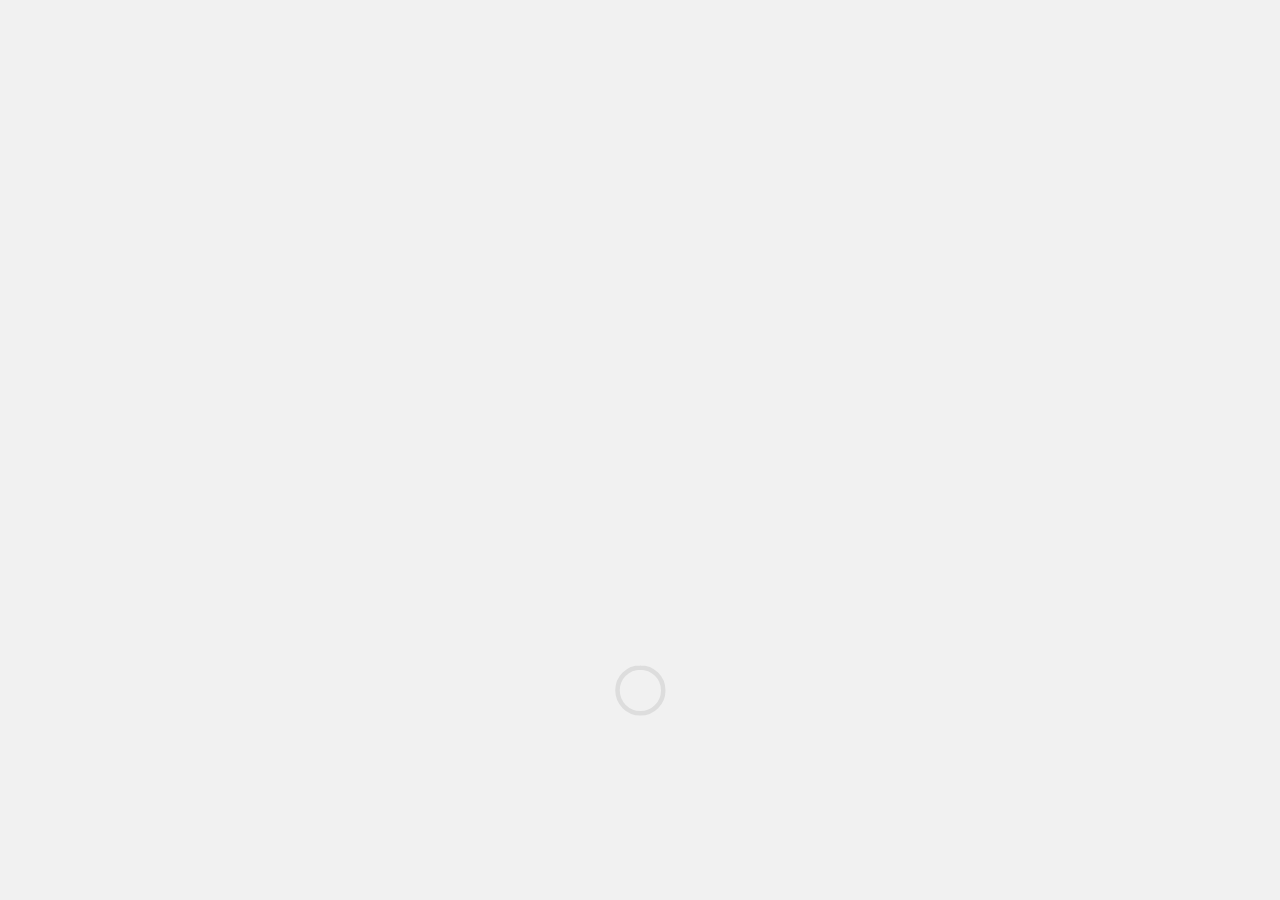
==== index.html @ af45ed01 "as" ====
<!DOCTYPE html>
<html lang="es" class="no-js">
	<head>
		<meta charset="UTF-8" />
		<meta http-equiv="X-UA-Compatible" content="IE=edge"> 
		<meta name="viewport" content="width=device-width, initial-scale=1"> 
		<title>Encuentra al animal</title>
		<link rel="stylesheet" type="text/css" href="css/normalize.css" />
		<link rel="stylesheet" type="text/css" href="css/estilos.css" />
		<link rel="stylesheet" type="text/css" href="css/effect1.css" />
		<script src="js/modernizr.custom.js"></script>
		<script src="script.js"></script>
    	<link rel="stylesheet" href="estilos.css">
	</head>
	<body class="menuAnimales">
		<div id="ip-container" class="ip-container">
			<!-- header -->
			<header class="ip-header">
				<h1 class="ip-logo">
					<svg class="ip-inner" width="100%" height="100%" viewBox="0 0 300 160" preserveAspectRatio="xMidYMin meet" aria-labelledby="logo_title">
                        <defs>
                            <filter id="image">
                              <feImage xlink:href="images/logo.png"/>
                            </filter>
                          </defs>       
                          <rect x="10%" y="10%" width="80%" height="80%" style="filter:url(#image);"/>                 
					</svg>
				</h1>
				<div class="ip-loader">
					<svg class="ip-inner" width="60px" height="60px" viewBox="0 0 80 80">
						<path class="ip-loader-circlebg" d="M40,10C57.351,10,71,23.649,71,40.5S57.351,71,40.5,71 S10,57.351,10,40.5S23.649,10,40.5,10z"/>
						<path id="ip-loader-circle" class="ip-loader-circle" d="M40,10C57.351,10,71,23.649,71,40.5S57.351,71,40.5,71 S10,57.351,10,40.5S23.649,10,40.5,10z"/>
					</svg>
				</div>
			</header>

			<!-- contenido principal -->
			<div class="ip-main">
				<nav class="contenedorenlace">
					<a href="juego.html">
						<button onclick="iniciar()">Jugar</button>
					</a>
					<a href="#">¿Cómo se juega?</a>
                    <a href="#">Puntuación.</a>
				</nav>
                <div class="bg-5">
                    <div class="animated-shadow" data-text="¡Comienza a ">¡Comienza a aprender ahora!</div>
                </div>
			</div>
		</div>
        <!-- contenedor -->
		<script src="js/classie.js"></script>
		<script src="js/pathLoader.js"></script>
		<script src="js/main.js"></script>

	</body>
</html>
---- css/estilos.css ----
*, *:after, *:before { -webkit-box-sizing: border-box; box-sizing: border-box; }
.clearfix:before, .clearfix:after { content: ''; display: table; }
.clearfix:after { clear: both; }

body {
	background: #333;
	color: #fff;
	font-weight: 400;
	font-size: 1em;
	font-family: 'Raleway', Arial, sans-serif;
}

a {
	color: #62eb00;
	text-decoration: none;
	outline: none;
}

/* Menu colores */
.menuAnimales{background:rgb(68, 66, 66)}
.menuAnimales a { color: #ffffff; }

a:hover, a:focus {
	color: rgb(0, 216, 133);
}

section {
	padding: 1em;
	text-align: center;
}

/* Demo Buttons Style */
.contenedorenlace {
	padding: 2em 0 1em;
	font-size: 0.8em;
	text-align: center;
}

.contenedorenlace a {
	display: inline-block;
	margin: 0.5em 0.75em;
	line-height: 1.5;
	outline: none;
	text-decoration: none;
	text-transform: uppercase;
	letter-spacing: 1px;
	font-weight: 700;
}

.contenedorenlace a.current-demo {
	color: inherit;
}

body #cda-remove {
	color: #fff;
}

.bg-5{
	background: transparent;
  }
 
 .animated-shadow {
   color: #ffffff;
   font: normal 100px Varela Round, sans-serif;
   height: 100px;
   left: 0;
   letter-spacing: 5px;
   text-align: center;
   text-transform: uppercase;
   width: 100%;
   animation: move linear 2000ms infinite;
   z-index: 2
 }
 /*Animación para rotar las sombras*/
 @keyframes move {
   0% {
	 text-shadow:
	   4px -4px 0 #da0641,
	   3px -3px 0 #da0641,
	   2px -2px 0 #da0641,
	   1px -1px 0 #da0641,
	   -4px 4px 0 #13f1fc,
	   -3px 3px 0 #13f1fc,
	   -2px 2px 0 #13f1fc,
	   -1px 1px 0 #13f1fc
	 ;
   }
   25% {
	 text-shadow:
	   -4px -4px 0 #13f1fc,
	   -3px -3px 0 #13f1fc,
	   -2px -2px 0 #13f1fc,
	   -1px -1px 0 #13f1fc,
	   4px 4px 0 #da0641,
	   3px 3px 0 #da0641,
	   2px 2px 0 #da0641,
	   1px 1px 0 #da0641
	 ;
   }
   50% {
	 text-shadow:
	   -4px 4px 0 #da0641,
	   -3px 3px 0 #da0641,
	   -2px 2px 0 #da0641,
	   -1px 1px 0 #da0641,
	   4px -4px 0 #13f1fc,
	   3px -3px 0 #13f1fc,
	   2px -2px 0 #13f1fc,
	   1px -1px 0 #13f1fc
	 ;
   }
   75% {
	 text-shadow:
	   4px 4px 0 #13f1fc,
	   3px 3px 0 #13f1fc,
	   2px 2px 0 #13f1fc,
	   1px 1px 0 #13f1fc,
	   -4px -4px 0 #da0641,
	   -3px -3px 0 #da0641,
	   -2px -2px 0 #da0641,
	   -1px -1px 0 #da0641
	 ;
   }
   100% {
	 text-shadow:
	   4px -4px 0 #da0641,
	   3px -3px 0 #da0641,
	   2px -2px 0 #da0641,
	   1px -1px 0 #da0641,
	   -4px 4px 0 #13f1fc,
	   -3px 3px 0 #13f1fc,
	   -2px 2px 0 #13f1fc,
	   -1px 1px 0 #13f1fc
	 ;
   }
 }

@media screen and (max-width: 35em) {
	.codrops-icon span {
		display: none;
	}
}
---- css/effect1.css ----
@font-face {
	font-weight: normal;
	font-style: normal;
	font-family: 'Blokk';
	src: url('../fonts/blokk/BLOKKRegular.eot');
	src: url('../fonts/blokk/BLOKKRegular.eot?#iefix') format('embedded-opentype'),
		 url('../fonts/blokk/BLOKKRegular.woff') format('woff'),
		 url('../fonts/blokk/BLOKKRegular.svg#BLOKKRegular') format('svg');
}

@font-face {
	font-weight: normal;
	font-style: normal;
	font-family: 'feather';
	src:url('../fonts/feather/feather.eot?-9jv4cc');
	src:url('../fonts/feather/feather.eot?#iefix-9jv4cc') format('embedded-opentype'),
		url('../fonts/feather/feather.woff?-9jv4cc') format('woff'),
		url('../fonts/feather/feather.ttf?-9jv4cc') format('truetype'),
		url('../fonts/feather/feather.svg?-9jv4cc#feather') format('svg');
}

.ip-header {
	position: fixed;
	top: 0;
	z-index: 100;
	min-height: 480px;
	width: 100%;
	height: 100%;
	background: #f1f1f1;
}

.ip-header h1 {
	margin: 0;
}

.ip-logo,
.ip-loader {
	position: absolute;
	left: 0;
	width: 100%;
	opacity: 0;
	cursor: default;
	pointer-events: none;
}

.ip-logo {
	top: 0;
	height: 100%;
	-webkit-transform: translate3d(0,25%,0);
	transform: translate3d(0,25%,0);
}

.ip-loader {
	bottom: 20%;
}

.ip-header .ip-inner {
	display: block;
	margin: 0 auto;
}

.ip-header .ip-logo svg {
	min-width: 320px;
	max-width: 480px;
	width: 25%;
}

.ip-header .ip-logo svg path {
	fill: #8ce8c8;
}

.ip-header .ip-loader svg path {
	fill: none;
	stroke-width: 6;
}

.ip-header .ip-loader svg path.ip-loader-circlebg {
	stroke: #ddd;
}

.ip-header .ip-loader svg path.ip-loader-circle {
	-webkit-transition: stroke-dashoffset 0.2s;
	transition: stroke-dashoffset 0.2s;
	stroke: #00ff62;
}

/* Content */
.ip-main {
	overflow: hidden;
	margin: 0 auto;
	padding: 160px 0 10em 0;
	max-width: 1100px;
	width: 90%;
}

.ip-main h2 {
	margin: 0;
	padding: 0.5em 0 1em;
	color: #006a38;
	text-align: center;
	font-size: 4.25em;
	font-size: 4vw;
	line-height: 1;
}

.box {
	float: left;
	padding: 3.5em;
	width: 33.3%;
	font-size: 0.7em;
	line-height: 1.5;
}

.box p {
	font-family: 'Blokk', Arial, sans-serif;
}

[class^="icon-"]::before, 
[class*=" icon-"]::before {
	display: block;
	margin-bottom: 0.5em;
	padding: 0.5em;
	border-radius: 5px;
	background: #dfdfdf;
	color: #fff;
	text-align: center;
	text-transform: none;
	font-weight: normal;
	font-style: normal;
	font-variant: normal;
	font-size: 5em;
	font-family: 'feather';
	line-height: 1;
	speak: none;
	-webkit-font-smoothing: antialiased;
	-moz-osx-font-smoothing: grayscale;
}

.icon-bell:before {
	content: "\e006";
}

.icon-cog:before {
	content: "\e023";
}

.icon-heart:before {
	content: "\e024";
}

/* Animations */

/* Initial animation of header elements */
.loading .ip-logo,
.loading .ip-loader {
	opacity: 1;
	-webkit-animation: animInitialHeader 1s cubic-bezier(0.7,0,0.3,1) both;
	animation: animInitialHeader 1s cubic-bezier(0.7,0,0.3,1) both;
}

.loading .ip-loader {
	-webkit-animation-delay: 0.2s;
	animation-delay: 0.2s;
}

@-webkit-keyframes animInitialHeader {
	from { opacity: 0; -webkit-transform: translate3d(0,800px,0); }
}

@keyframes animInitialHeader {
	from { opacity: 0; -webkit-transform: translate3d(0,800px,0); transform: translate3d(0,800px,0); }
}

/* Header elements when loading finishes */
.loaded .ip-logo,
.loaded .ip-loader {
	opacity: 1;
}

.loaded .ip-logo {
	-webkit-transform-origin: 50% 0;
	transform-origin: 50% 0;
	-webkit-animation: animLoadedLogo 1s cubic-bezier(0.7,0,0.3,1) forwards;
	animation: animLoadedLogo 1s cubic-bezier(0.7,0,0.3,1) forwards;
}

@-webkit-keyframes animLoadedLogo {
	to { -webkit-transform: translate3d(0,100%,0) translate3d(0,50px,0) scale3d(0.65,0.65,1); }
}

@keyframes animLoadedLogo {
	to { -webkit-transform: translate3d(0,100%,0) translate3d(0,50px,0) scale3d(0.65,0.65,1); transform: translate3d(0,100%,0) translate3d(0,50px,0) scale3d(0.65,0.65,1); }
}

.loaded .ip-loader {
	-webkit-animation: animLoadedLoader 0.5s cubic-bezier(0.7,0,0.3,1) forwards;
	animation: animLoadedLoader 0.5s cubic-bezier(0.7,0,0.3,1) forwards;
}

@-webkit-keyframes animLoadedLoader {
	to { opacity: 0; -webkit-transform: translate3d(0,-100%,0) scale3d(0.3,0.3,1); }
}

@keyframes animLoadedLoader {
	to { opacity: 0; -webkit-transform: translate3d(0,-100%,0) scale3d(0.3,0.3,1); transform: translate3d(0,-100%,0) scale3d(0.3,0.3,1); }
}

/* Change the color of the logo */
.loaded .ip-logo svg path {
	-webkit-transition: all 0.5s ease 0.3s;
	transition: all 0.5s ease 0.3s;
	fill: #fff;
}

/* Header animation when loading finishes */
.loaded .ip-header {
	-webkit-animation: animLoadedHeader 1s cubic-bezier(0.7,0,0.3,1) forwards;
	animation: animLoadedHeader 1s cubic-bezier(0.7,0,0.3,1) forwards;
}

@-webkit-keyframes animLoadedHeader {
	to { -webkit-transform: translate3d(0,-100%,0); }
}

@keyframes animLoadedHeader {
	to { -webkit-transform: translate3d(0,-100%,0); transform: translate3d(0,-100%,0); }
}

/* Content animations */
.loaded .ip-main h2,
.loaded .ip-main .browser,
.loaded .ip-main .browser .box,
.loaded .codrops-demos {
	-webkit-animation: animLoadedContent 1s cubic-bezier(0.7,0,0.3,1) both;
	animation: animLoadedContent 1s cubic-bezier(0.7,0,0.3,1) both;
}

.loaded .ip-main .browser,
.loaded .ip-main .browser .box:first-child {
	-webkit-animation-delay: 0.1s;
	animation-delay: 0.1s;
}

.loaded .ip-main .browser .box:nth-child(2) {
	-webkit-animation-delay: 0.15s;
	animation-delay: 0.15s;
}

.loaded .ip-main .browser .box:nth-child(3) {
	-webkit-animation-delay: 0.2s;
	animation-delay: 0.2s;
}

@-webkit-keyframes animLoadedContent {
	from { opacity: 0; -webkit-transform: translate3d(0,200px,0); }
}

@keyframes animLoadedContent {
	from { opacity: 0; -webkit-transform: translate3d(0,200px,0); transform: translate3d(0,200px,0); }
}

/* Change layout class for header */
.layout-switch .ip-header {
	position: absolute;
}

/* No JS */
.no-js .ip-header {
	position: relative;
	min-height: 0px;
}

.no-js .ip-header .ip-logo {
	margin-top: 20px;
	height: 180px;
	opacity: 1;
	-webkit-transform: none;
	transform: none;
}

.no-js .ip-header .ip-logo svg path {
	fill: #fff;
}

/* Media queries */

@media screen and (max-width: 45em) {
	.ip-main h2 {
		font-size: 2.25em;
		font-size: 10vw;
	}

	.box {
		width: 100%;
	}
}
---- estilos.css ----
#hogares {
    width: 1200px;
    height: 400px;
    padding: 10px;
    border: 1px solid #aaaaaa;
}
.hab{
    width: 350px;
    height: 375px;
    padding: 10px;
    border: 1px solid #aaaaaa;
    float:left;
}
.animalito{
    width:300px;
    height:200px;
    float:left;
    padding: 20px;
}
.caja1 img {
    height: 100%;
    width: 100%;
    object-fit: scale-down;
}
#audioA{
    display: none
}
#audioF{
    display: none
}
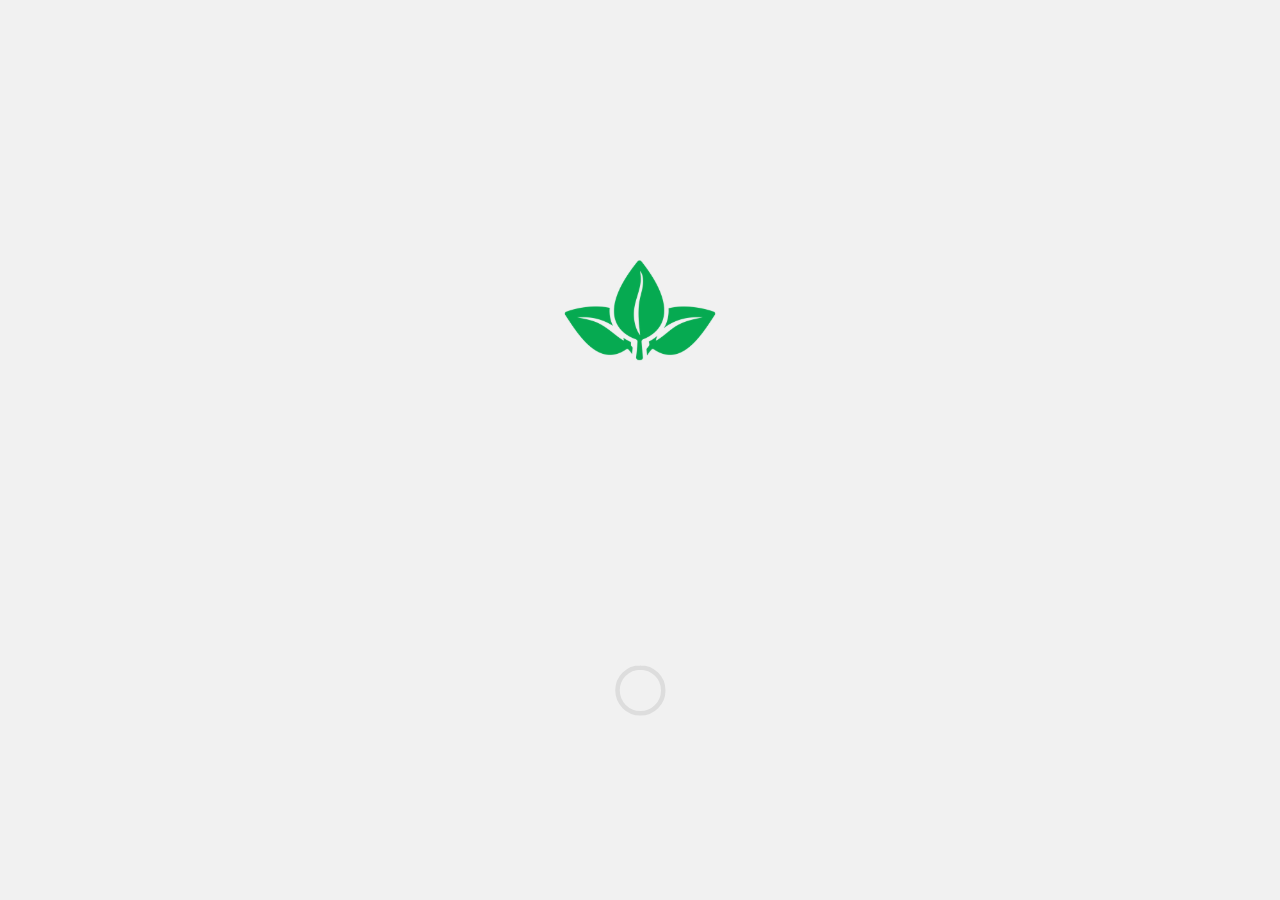
==== commit 9890b4cc: "final" ====
--- a/index.html
+++ b/index.html
@@ -20,7 +20,7 @@
 					<svg class="ip-inner" width="100%" height="100%" viewBox="0 0 300 160" preserveAspectRatio="xMidYMin meet" aria-labelledby="logo_title">
                         <defs>
                             <filter id="image">
-                              <feImage xlink:href="images/logo.png"/>
+                              <feImage xlink:href="img/logo.png"/>
                             </filter>
                           </defs>       
                           <rect x="10%" y="10%" width="80%" height="80%" style="filter:url(#image);"/>                 
@@ -37,9 +37,7 @@
 			<!-- contenido principal -->
 			<div class="ip-main">
 				<nav class="contenedorenlace">
-					<a href="juego.html">
-						<button onclick="iniciar()">Jugar</button>
-					</a>
+					<a href="juego.html" onclick="iniciar()">Jugar</a>
 					<a href="#">¿Cómo se juega?</a>
                     <a href="#">Puntuación.</a>
 				</nav>
--- a/estilos.css
+++ b/estilos.css
@@ -4,27 +4,39 @@
     padding: 10px;
     border: 1px solid #aaaaaa;
 }
-.hab{
+
+.hab {
     width: 350px;
     height: 375px;
     padding: 10px;
     border: 1px solid #aaaaaa;
-    float:left;
+    float: left;
 }
-.animalito{
-    width:300px;
-    height:200px;
-    float:left;
+
+.animalito {
+    width: 300px;
+    height: 200px;
+    float: left;
     padding: 20px;
 }
+
 .caja1 img {
     height: 100%;
     width: 100%;
     object-fit: scale-down;
 }
-#audioA{
+
+#audioA {
     display: none
 }
-#audioF{
+
+#audioF {
     display: none
+}
+
+#hoga1,
+#hoga2,
+#hoga3 {
+    background-repeat: no-repeat;
+    background-size: cover;
 }